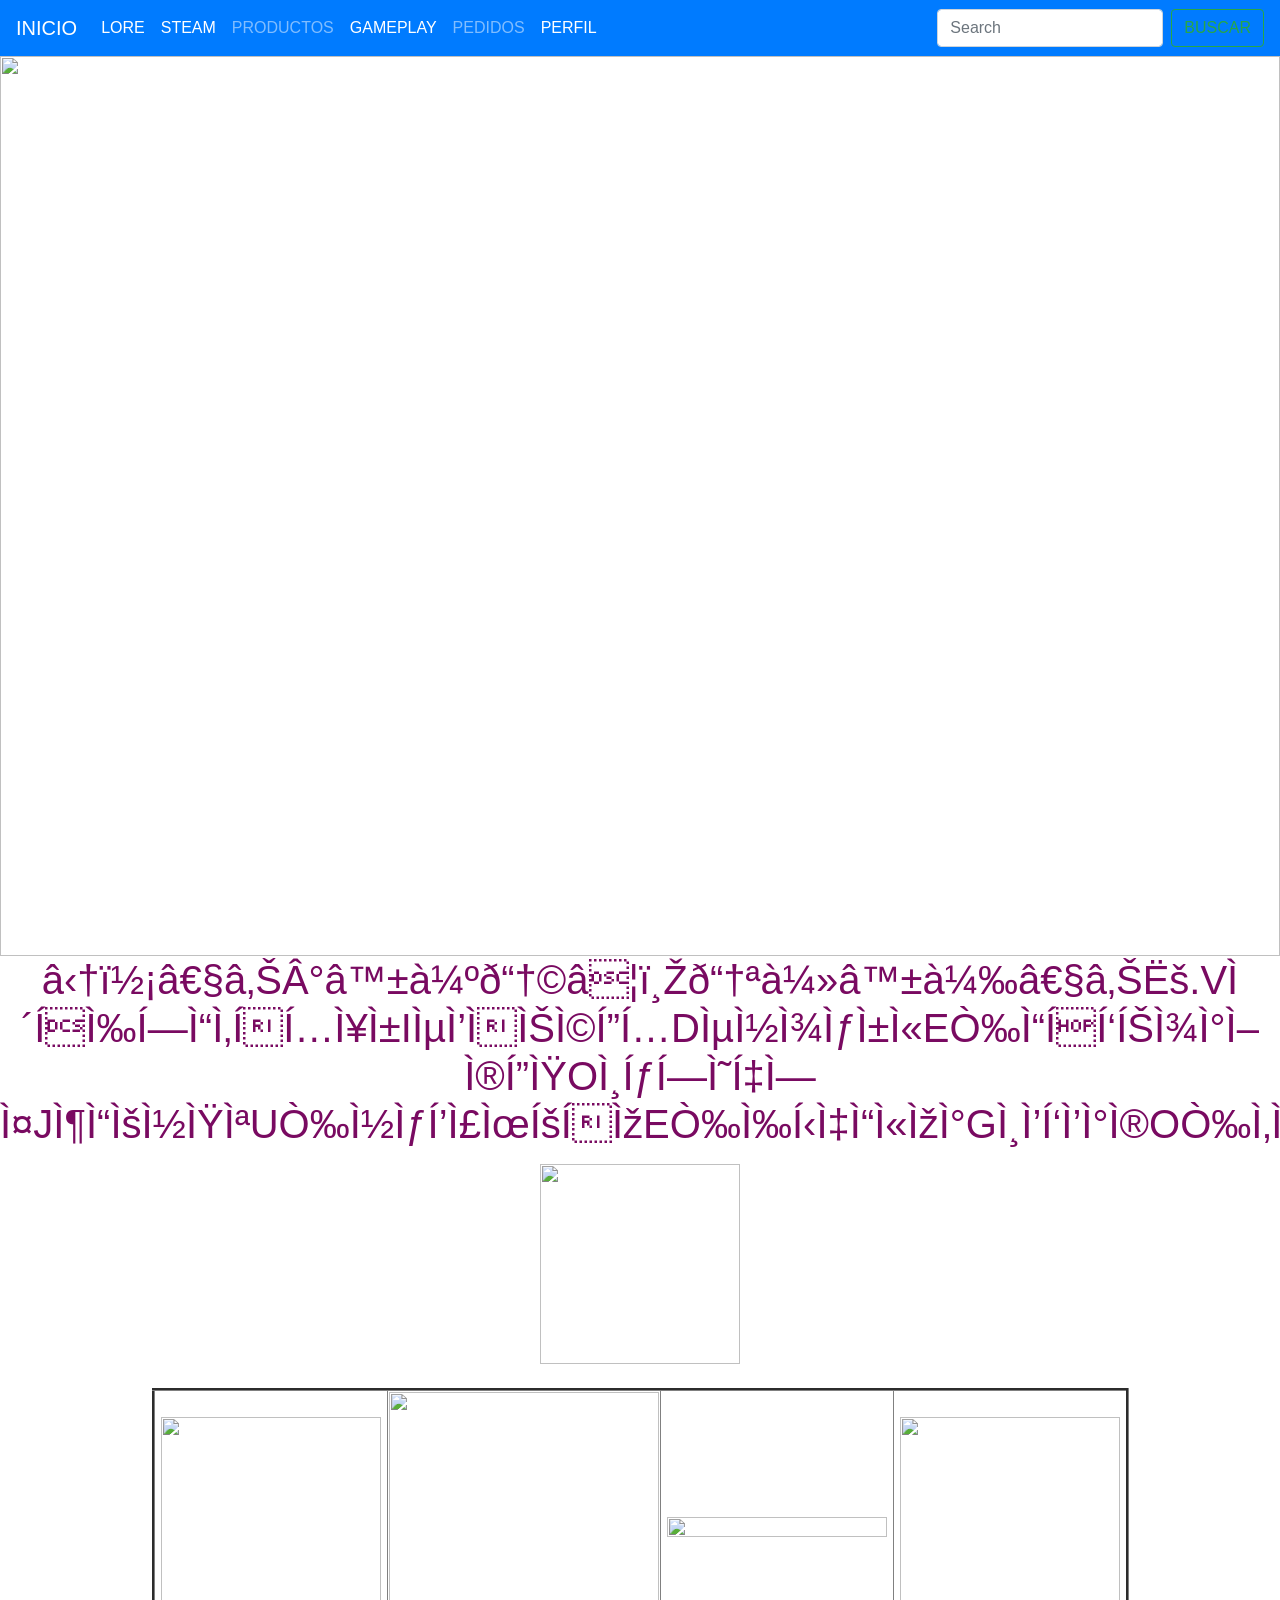
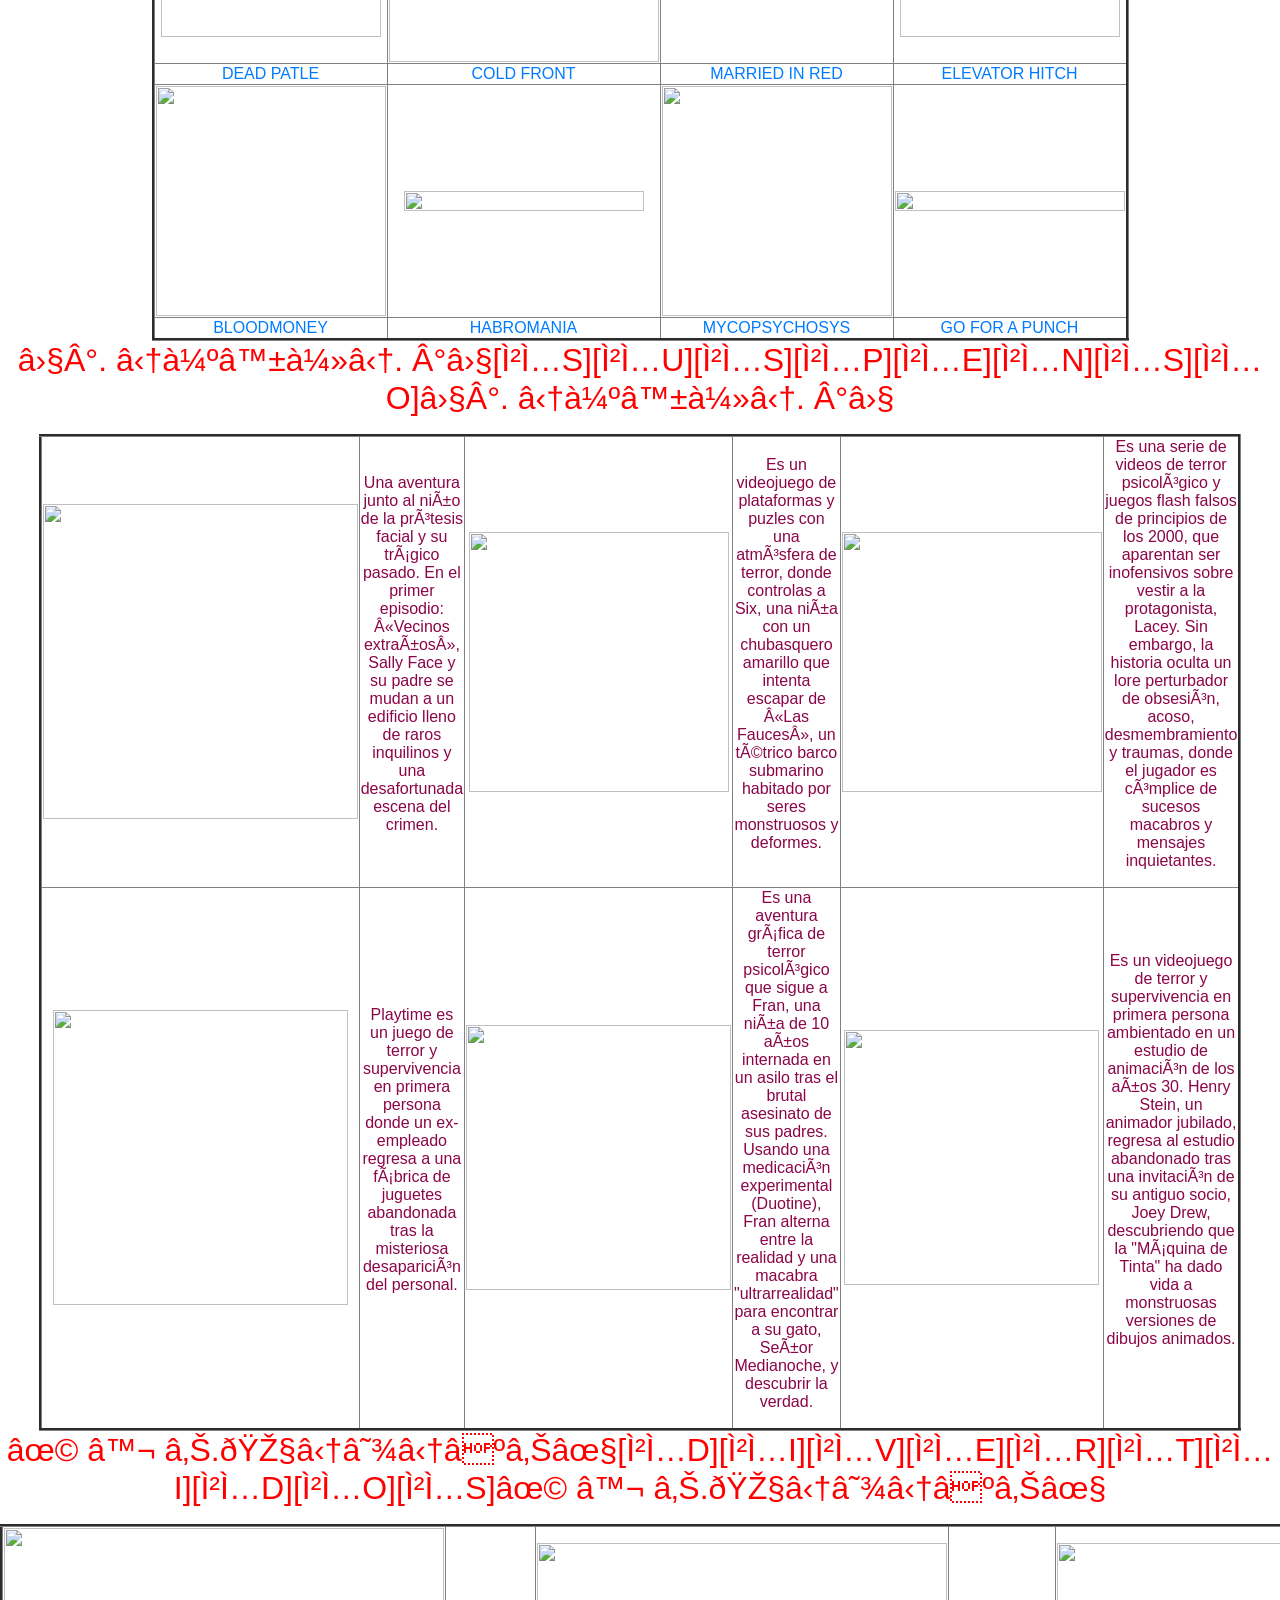
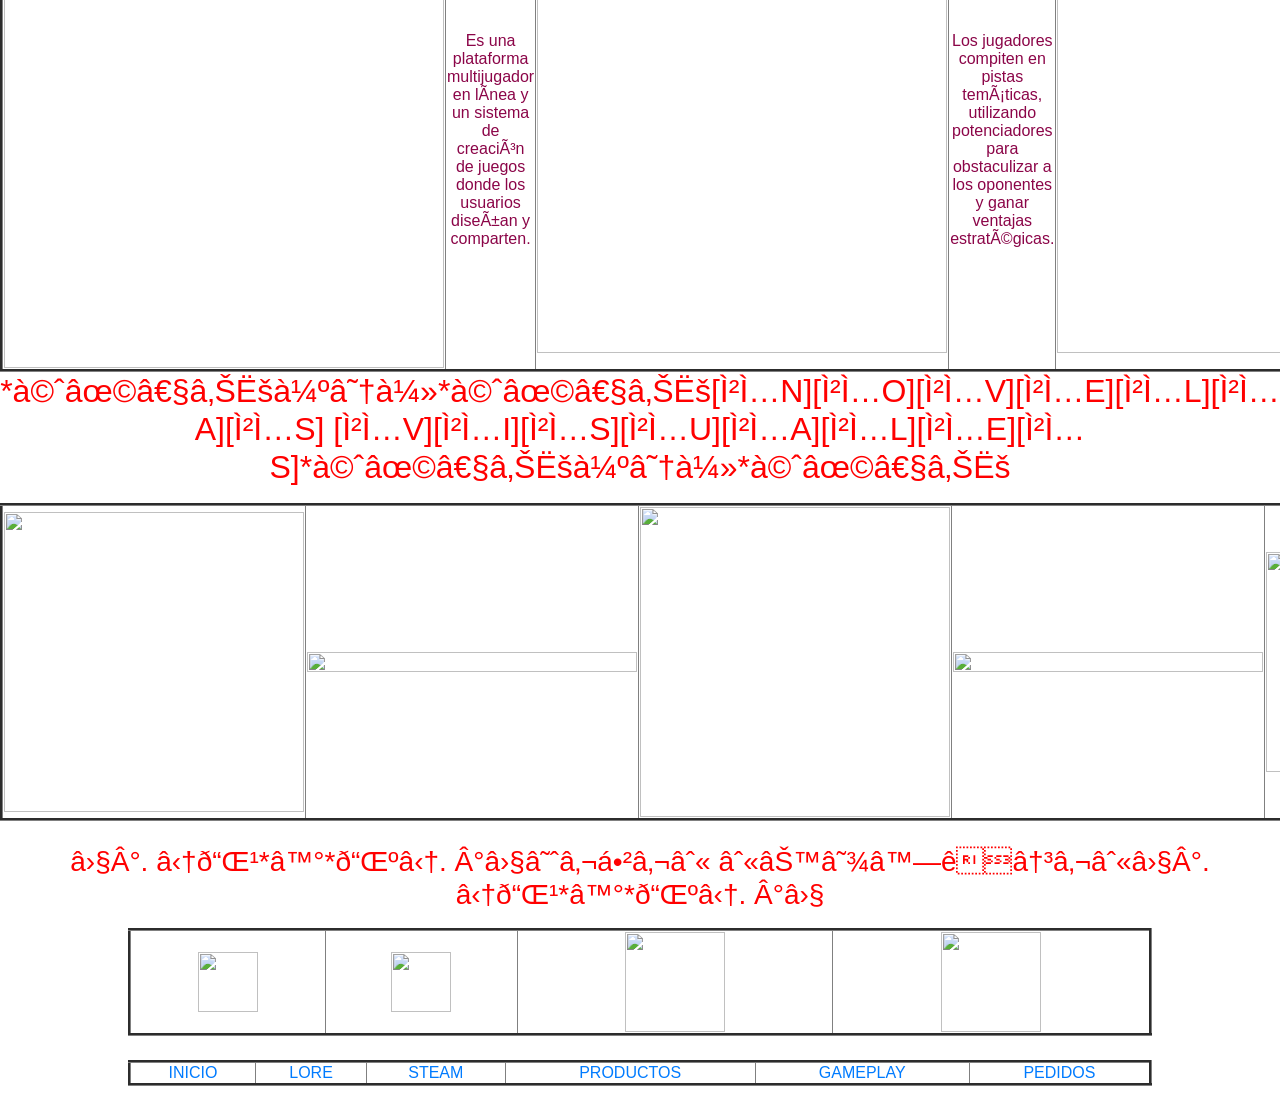
==== index.html @ 433decc3 "Add files via upload" ====
<html>
<head>
<title>P&aacute;gina Principal</title>
<link rel="stylesheet" href="https://stackpath.bootstrapcdn.com/bootstrap/4.4.1/css/bootstrap.min.css" integrity="sha384-Vkoo8x4CGsO3+Hhxv8T/Q5PaXtkKtu6ug5TOeNV6gBiFeWPGFN9MuhOf23Q9Ifjh" crossorigin="anonymous">
</head>
<body>
  <nav class="navbar navbar-expand-lg navbar-dark bg-primary">
    <a class="navbar-brand" href="index.html">INICIO</a>
    <button class="navbar-toggler" type="button" data-toggle="collapse" data-target="#navbarTogglerDemo02" aria-controls="navbarTogglerDemo02" aria-expanded="false" aria-label="Toggle navigation">
      <span class="navbar-toggler-icon"></span>
    </button>
    <div class="collapse navbar-collapse" id="navbarTogglerDemo02">
      <ul class="navbar-nav mr-auto mt-2 mt-lg-0">
        <li class="nav-item active">
          <a class="nav-link" href="larapag1.html">LORE<span class="sr-only">(current)</span></a>
        </li>
        <li class="nav-item active">
          <a class="nav-link" href="larapag2.html">STEAM<span class="sr-only">(current)</span></a>
        </li>
        <li class="nav-item">
          <a class="nav-link" href="larapag3.html">PRODUCTOS</a>
        </li>
        <li class="nav-item active">
          <a class="nav-link" href="larapag4.html">GAMEPLAY<span class="sr-only">(current)</span></a>
        </li>
        <li class="nav-item">
          <a class="nav-link" href="pedidos.html">PEDIDOS</a>
        </li>
        <li class="nav-item active">
          <a class="nav-link" href="file:///F:/PARCIAL%202/PRACTICAS%20CSS/PRACTICA%205/BIOGRAFIA-1.2.html">PERFIL<span class="sr-only">(current)</span></a>
        </li>
      </ul>
      <form class="form-inline my-2 my-lg-0">
        <input class="form-control mr-sm-2" type="search" placeholder="Search">
        <button class="btn btn-outline-success my-2 my-sm-0" type="submit">BUSCAR</button>
      </form>
    </div>
  </nav>      
<img src="imagenes/FONDO0.0.jpg" WIDTH="100%" ALIGN="center">
<h1 align="center"><p style="color:rgb(121, 10, 97);">⋆｡‧₊°♱༺𓆩❦︎𓆪༻♱༉‧₊˚.V̴͍̥̱͐̉͗̓̂ͅI̵̩͔̒̍̊ͅḎ̵̫̽̾̃E҉̰̖̮͔̟̓́͑͊̾O̸̘͇̗̤̓͗J̶̟̪̓̽̚U҉̣̜͚͍̞̽̃͒E҉̫̞̰̉͋̇̓G̸̰̮̒͑̒O҉̩̟̜̩̜̂̑̌S҉̥͔̟͉̇́*⋆｡‧₊°♱༺𓆩❦︎𓆪༻♱༉‧₊˚.</h1><table width=50% align=center border=5>
<tr align=center>
    <div align="center"><img src="imagenes/monita girando.gif" width="200px"></div>


    </tr>
</table><br>
<table width=50% align=center border=3>
    <tr align=center>
<td align="center"><img src="imagenes/ab67616d0000b27305c4fe7bfd8b4dd343ea0e6a.jpg" width="220px"></td> 
<td align="center"><img src="imagenes/cold.jpg" width="270px"></td>
<td align="center"><img src="imagenes/sO+Ey6.png" height="100%" width="220px"></td> 
<td align="center"><img src="imagenes/elevator-hitch.png" width="220px"></td>
</tr>
<tr align=center>
          <td><a href="https://kbhgames.com/game/dead-plate">DEAD PATLE</a><br></td>
          <td><a href="https://racheldrawsthis.itch.io/cold-front">COLD FRONT</a><br></td>
          <td><a href="https://racheldrawsthis.itch.io/married-in-red">MARRIED IN RED</a><br></td>
          <td><a href="https://kbhgames.com/game/elevator-hitch">ELEVATOR HITCH</a><br></td>
        
      </tr>
      <tr align=center>
<td align="center"><img src="imagenes/0Azjc2.png" width="230px"></td>
<td align="center"><img src="imagenes/capsule_616x353 (1).jpg" height="100%" width="240px"></td>
<td align="center"><img src="imagenes/capsule_616x353.jpg" width="230px"></td>
<td align="center"><img src="imagenes/ss_2c18fc4cd907d2a1f05757b73bced29098534aec.1920x1080.jpg" height="100%" width="230px"></td>

<img src="imagenes/serio.gif" alt="monito blanco serio" width="0" height="">
      </tr>
      <tr align=center>
          <td><a href="https://blood-money.io/">BLOODMONEY</a><br></td>
          <td><a href="https://store.steampowered.com/app/3677050/HABROMANIA/?l=spanish">HABROMANIA</a><br></td>
          <td><a href="https://store.steampowered.com/app/3807550/Mycopsychosys_Remastered/?l=spanish">MYCOPSYCHOSYS</a><br></td>
          <td><a href="https://store.steampowered.com/app/2574840/Go_For_A_Punch_Saki_Sanobashi/?l=spanish">GO FOR A PUNCH</a><br></td>
        
        </tr>
    </table>
    <h2 align="center"><p style="color: rgb(255, 0, 0);">⛧°. ⋆༺♱༻⋆. °⛧[̲̅S][̲̅U][̲̅S][̲̅P][̲̅E][̲̅N][̲̅S][̲̅O]⛧°. ⋆༺♱༻⋆. °⛧</h2>
    <table width=80% align=center border=3>
            <tr>
<td align="center"><img src="imagenes/sally.jpg" WIDTH="315px"></td>
<td align="center"><p style="color: rgb(139, 5, 72);">Una aventura junto al niño de la prótesis facial y su trágico pasado. En el primer episodio: «Vecinos extraños», Sally Face y su padre se mudan a un edificio lleno de raros inquilinos y una desafortunada escena del crimen.</p>
                    <ul>
                    </ul>
                </td>
<td align="center"><img src="imagenes/nightmares.png" WIDTH="260px"></td>
<td align="center"><p style="color: rgb(139, 5, 72);">Es un videojuego de plataformas y puzles con una atmósfera de terror, donde controlas a Six, una niña con un chubasquero amarillo que intenta escapar de «Las Fauces», un tétrico barco submarino habitado por seres monstruosos y deformes.
</u>
                </td>
<td align="center"><img src="imagenes/7fb3baa4adbfc38ae60c327ed3bcfa9a.jpg" WIDTH="260px"></td>
<ul>
<td align="center"><p style="color: rgb(139, 5, 72);">Es una serie de videos de terror psicológico y juegos flash falsos de principios de los 2000, que aparentan ser inofensivos sobre vestir a la protagonista, Lacey. Sin embargo, la historia oculta un lore perturbador de obsesión, acoso, desmembramiento y traumas, donde el jugador es cómplice de sucesos macabros y mensajes inquietantes. 
                    </ul>
                </td>
            </tr>
            <tr>
<td align="center"><img src="imagenes/poppy-playtime-vaoxm.png" WIDTH="295px"></td>
<ul>
<td align="center"><p style="color: rgb(139, 5, 72);">Playtime es un juego de terror y supervivencia en primera persona donde un ex-empleado regresa a una fábrica de juguetes abandonada tras la misteriosa desaparición del personal.
                    </ul>
                </td>
<td align="center"><img src="imagenes/fran.jpg" WIDTH="265px"></td>
                  <td align="center"><p style="color: rgb(139, 5, 72);">Es una aventura gráfica de terror psicológico que sigue a Fran, una niña de 10 años internada en un asilo tras el brutal asesinato de sus padres. Usando una medicación experimental (Duotine), Fran alterna entre la realidad y una macabra "ultrarrealidad" para encontrar a su gato, Señor Medianoche, y descubrir la verdad. 
                    </ul>
                    </ul>
                </td>
<td align="center"><img src="imagenes/219012-ml-2205868.jpg" WIDTH="255px"></td>
<td align="center"><p style="color: rgb(139, 5, 72);">Es un videojuego de terror y supervivencia en primera persona ambientado en un estudio de animación de los años 30. Henry Stein, un animador jubilado, regresa al estudio abandonado tras una invitación de su antiguo socio, Joey Drew, descubriendo que la "Máquina de Tinta" ha dado vida a monstruosas versiones de dibujos animados. 
                    </ul>
                    </ul>
                 </td>
                </tr>
            </table>    
            <h2 align="center"><p style="color: rgb(255, 0, 0);">✩ ♬ ₊.🎧⋆☾⋆⁺₊✧[̲̅D][̲̅I][̲̅V][̲̅E][̲̅R][̲̅T][̲̅I][̲̅D][̲̅O][̲̅S]✩ ♬ ₊.🎧⋆☾⋆⁺₊✧</h2>
            <table width=80% align=center border=3>
                <tr>
<td align="center"><img src="imagenes/1686581819_Best-Roblox-Games-June-2023.jpg" WIDTH="440px"></td>
<td align="center"><p style="color: rgb(139, 5, 72);">Es una plataforma multijugador en línea y un sistema de creación de juegos donde los usuarios diseñan y comparten.
                        <ul>
                        </ul>   
                    </td>
<td align="center"><img src="imagenes/1158164-mario-kart-world-un-jeu-de-course-inedit-et-plein-de-nouveautes-annonce-pour-la-nintendo-switch-2.jpg" WIDTH="410px"></td>
<td align="center"><p style="color: rgb(139, 5, 72);">Los jugadores compiten en pistas temáticas, utilizando potenciadores para obstaculizar a los oponentes y ganar ventajas estratégicas.
                        <ul>
                        </ul>
                    </td> 
<td align="center"><img src="imagenes/fall guys.jpg" WIDTH="410px"></td>
<td align="center"><p style="color: rgb(139, 5, 72);">El objetivo es competir en una serie de rondas superando obstáculos, carreras y retos de equipo para ser el último superviviente y ganar la corona. 
                        <ul>
                        </ul> 
                    </td>
                </tr>
            </table>  
            <h2 align="center"><p style="color: rgb(255, 0, 0);">*ੈ✩‧₊˚༺☆༻*ੈ✩‧₊˚[̲̅N][̲̅O][̲̅V][̲̅E][̲̅L][̲̅A][̲̅S] [̲̅V][̲̅I][̲̅S][̲̅U][̲̅A][̲̅L][̲̅E][̲̅S]*ੈ✩‧₊˚༺☆༻*ੈ✩‧₊˚</h2>
            <table width=90% align="center" border="3">
                <tr>
<td align="center"><img src="imagenes/compis.jpg" width="300px"></td>
<td align="center"><img src="imagenes/creepydates.png" height="50%" width="330px"></td>
<td align="center"><img src="imagenes/homicipher.jpg" width="310px"></td>
<td align="center"><img src="imagenes/14 days with you.png" height="100%" width="310px"></td>
<td align="center"><img src="imagenes/looking for you.png" width="220px"></td>

                </tr>
            </table><br>
            
                <h3 align=center><p style="color: rgb(255, 0, 0);">⛧°. ⋆𓌹*♰*𓌺⋆. °⛧☈€ᕲ€∫ ∫⊙☾♗ꍏ↳€∫⛧°. ⋆𓌹*♰*𓌺⋆. °⛧</h3>
                <table width=80% align=center border=3>
                    <tr>
<td align="center"><a href="https://www.facebook.com/LordBondrewd#"><img src="imagenes/Logo_de_Facebook.png" width="60px"></a></td>
<td align="center"><a href="https://www.instagram.com/artuxcreed/"><img src="imagenes/insta.jpg" width="60px"></a></td>
<td align="center"><a href="http://www.youtube.com/@IsDiloo"><img src="imagenes/youtube.png" width="100px"></a></td>
<td align="center"><a href="https://www.twitch.tv/nicocore_"><img src="imagenes/twich.jpg" width="100px"></a></td>
                        <body bgcolor=#000000>
                    </tr>
                </table>
  <table width=80% align=center border=3>
   <br>
    <tr>
  <td align="center"><a href="index.html">INICIO</a></td>
  <td align="center"><a href="larapag1.html">LORE</a></td>
  <td align="center"><a href="larapag2.html">STEAM</a></td>
  <td align="center"><a href="larapag3.html">PRODUCTOS</a></td>
  <td align="center"><a href="larapag4.html">GAMEPLAY</a></td>
  <td align="center"><a href="pedidos.html">PEDIDOS</a></td>
</tr>
</table><br>
<script src="https://code.jquery.com/jquery-3.4.1.slim.min.js" integrity="sha384-J6qa4849blE2+poT4WnyKhv5vZF5SrPo0iEjwBvKU7imGFAV0wwj1yYfoRSJoZ+n" crossorigin="anonymous"></script>
<script src="https://cdn.jsdelivr.net/npm/popper.js@1.16.0/dist/umd/popper.min.js" integrity="sha384-Q6E9RHvbIyZFJoft+2mJbHaEWldlvI9IOYy5n3zV9zzTtmI3UksdQRVvoxMfooAo" crossorigin="anonymous"></script>
<script src="https://stackpath.bootstrapcdn.com/bootstrap/4.4.1/js/bootstrap.min.js" integrity="sha384-wfSDF2E50Y2D1uUdj0O3uMBJnjuUD4Ih7YwaYd1iqfktj0Uod8GCExl3Og8ifwB6" crossorigin="anonymous"></script>
                </body>
                </html>
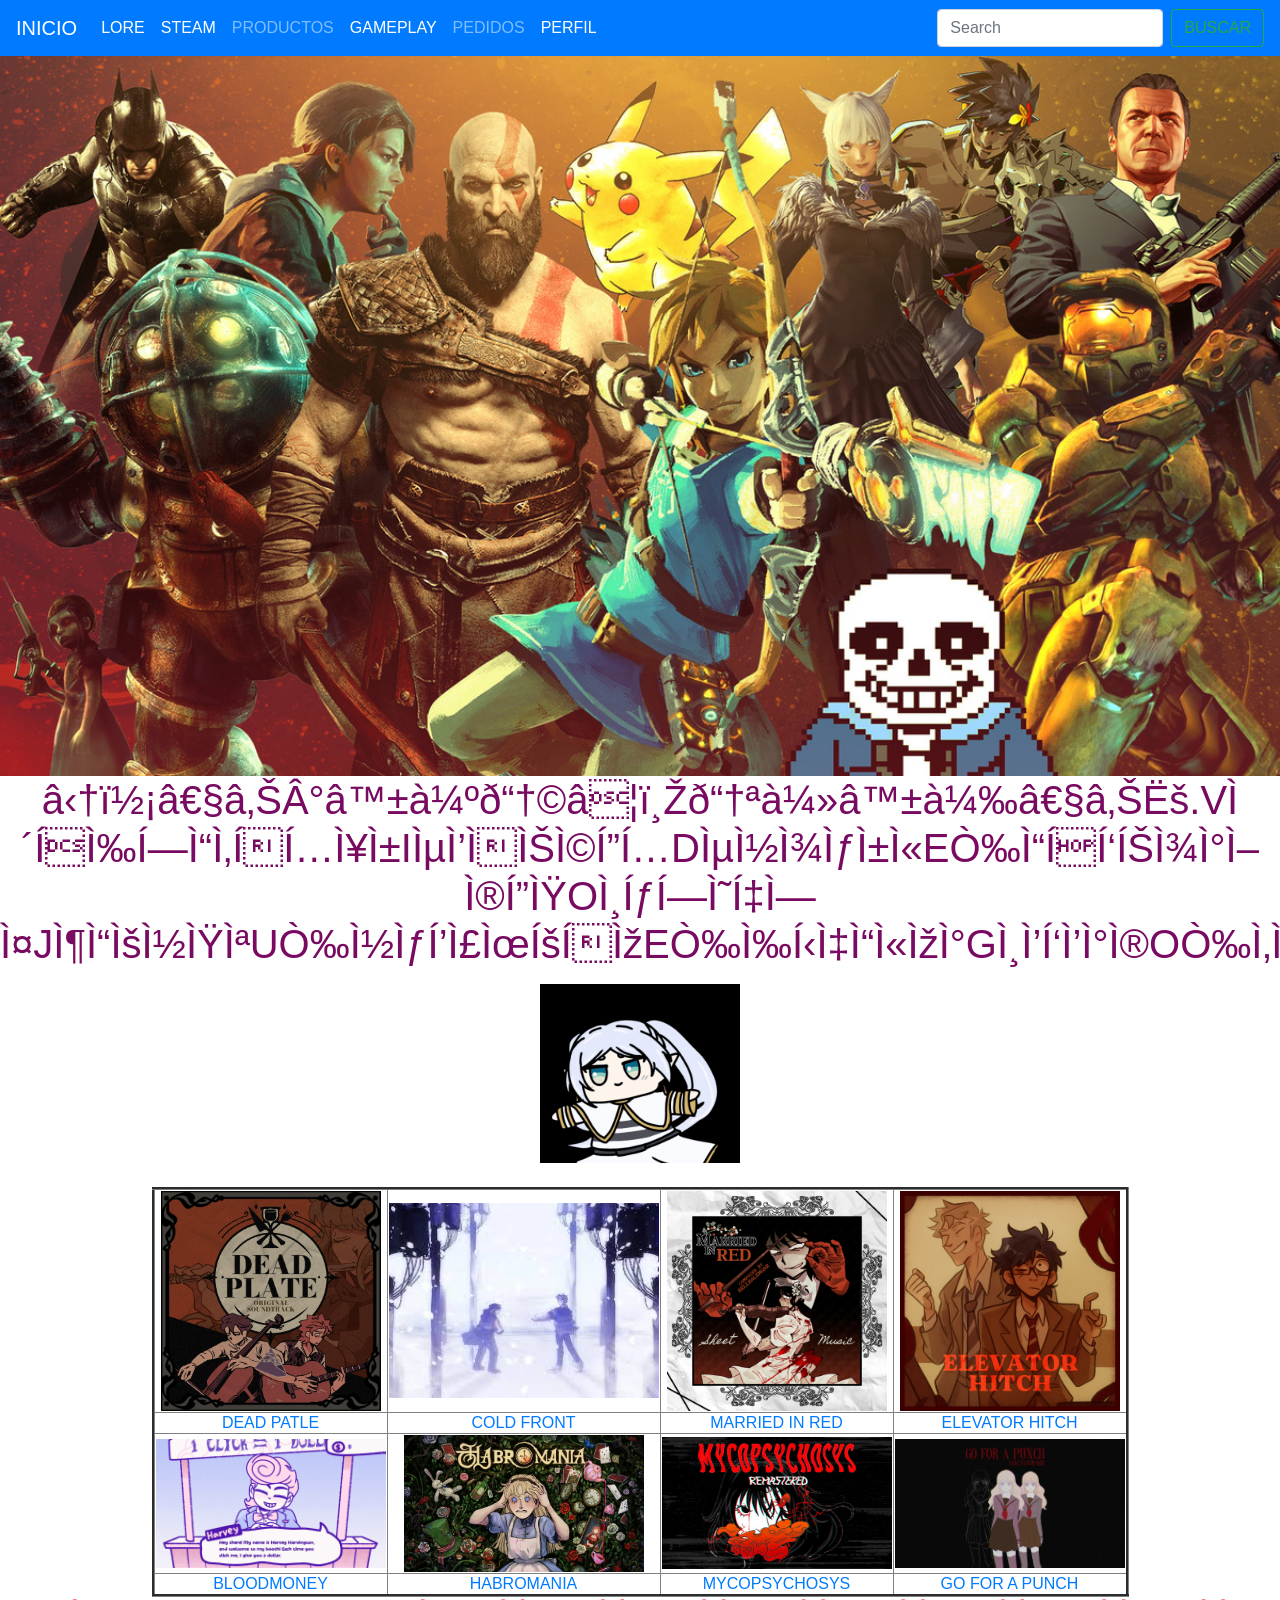
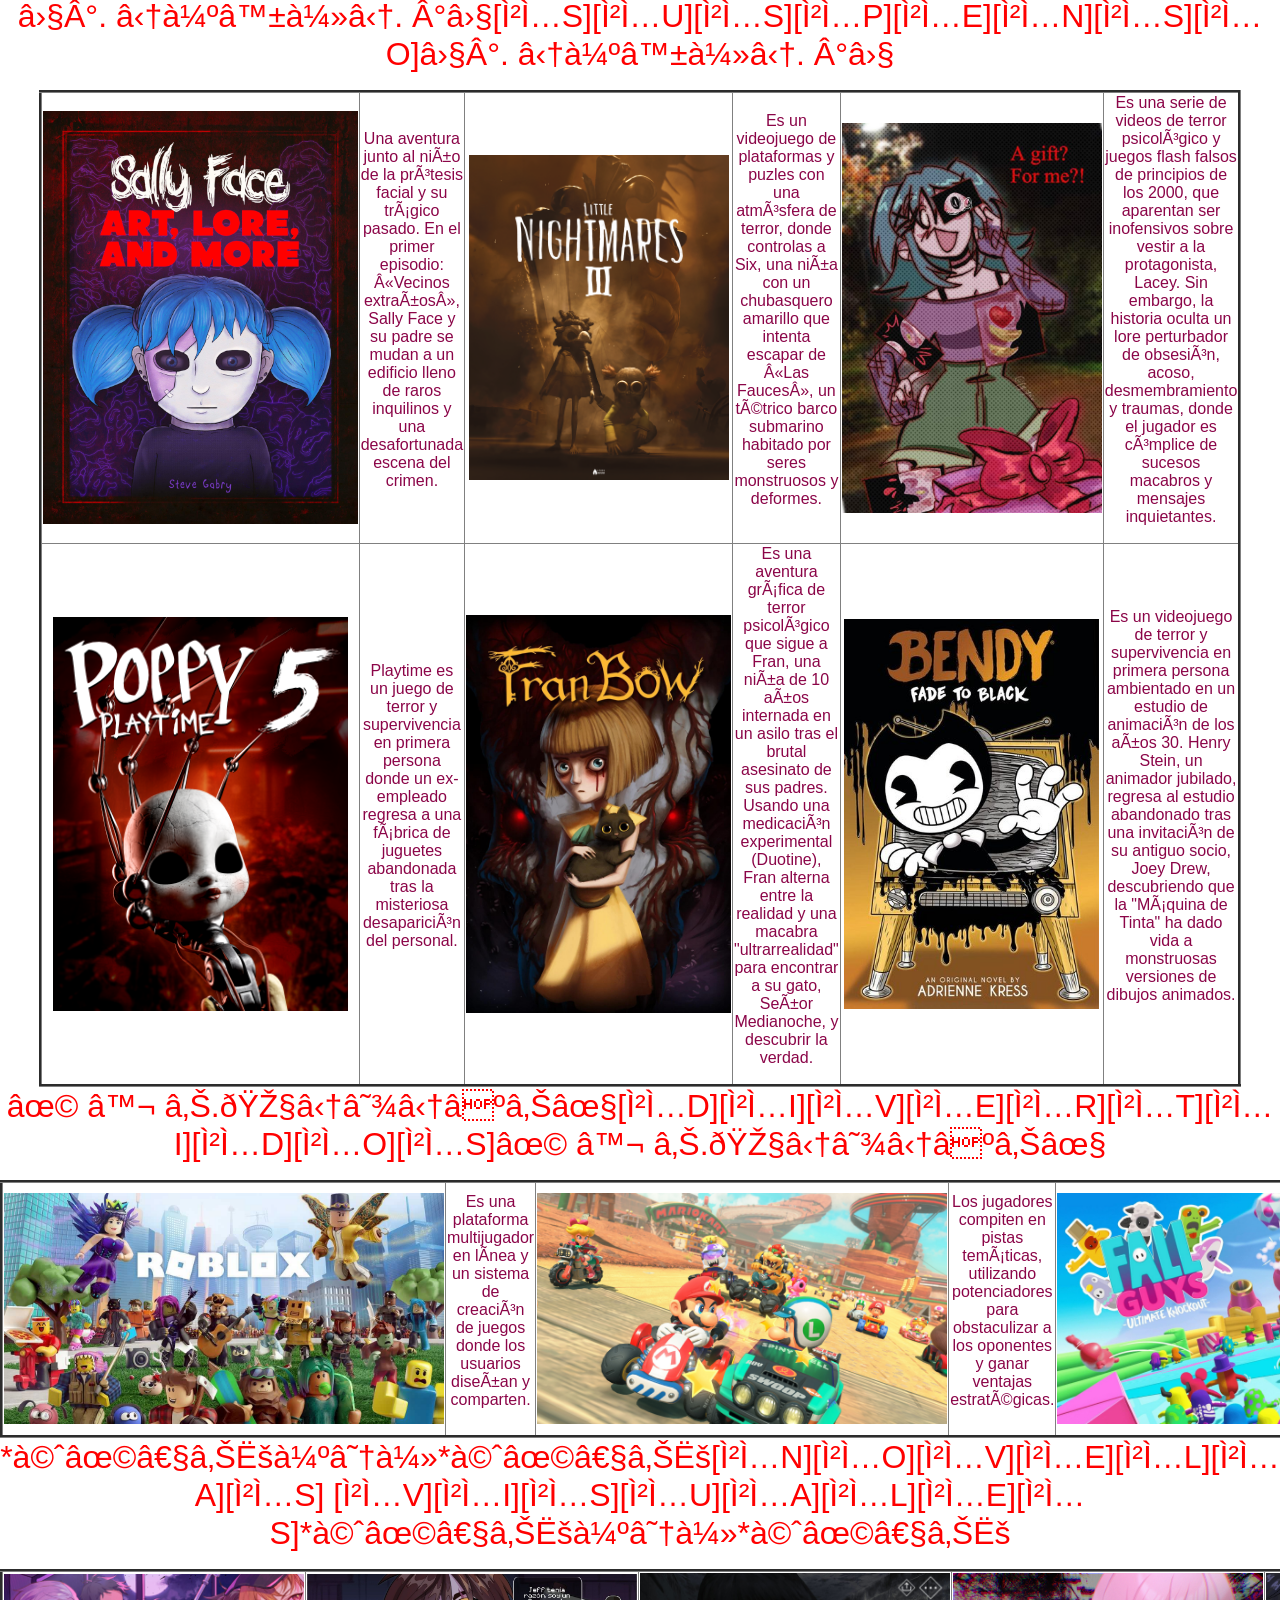
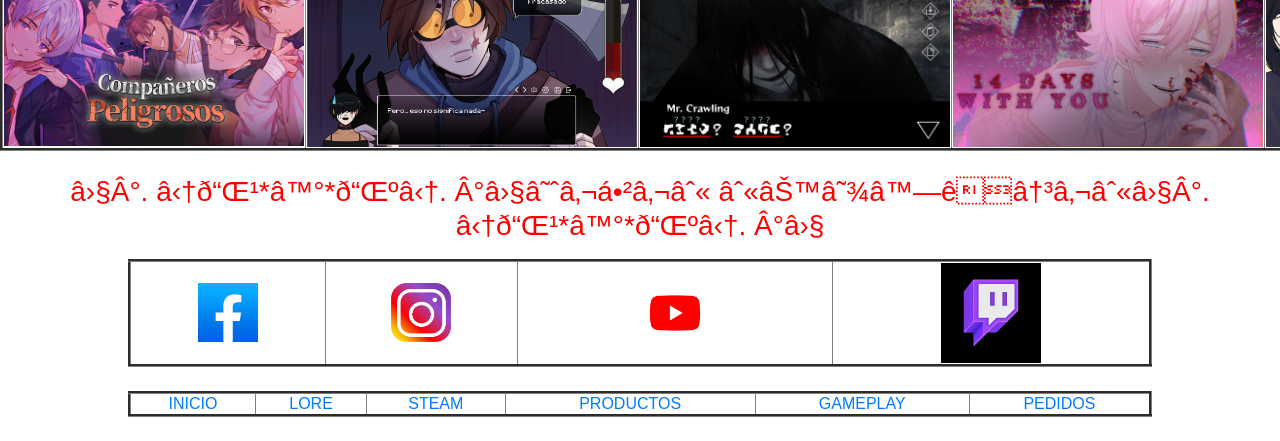
==== commit 0b1212fa: "Update index.html" ====
--- a/index.html
+++ b/index.html
@@ -27,7 +27,7 @@
           <a class="nav-link" href="pedidos.html">PEDIDOS</a>
         </li>
         <li class="nav-item active">
-          <a class="nav-link" href="file:///F:/PARCIAL%202/PRACTICAS%20CSS/PRACTICA%205/BIOGRAFIA-1.2.html">PERFIL<span class="sr-only">(current)</span></a>
+          <a class="nav-link" href="BIOGRAFIA-1.2.html">PERFIL<span class="sr-only">(current)</span></a>
         </li>
       </ul>
       <form class="form-inline my-2 my-lg-0">
@@ -189,4 +189,4 @@
 
 
 
-    +    
